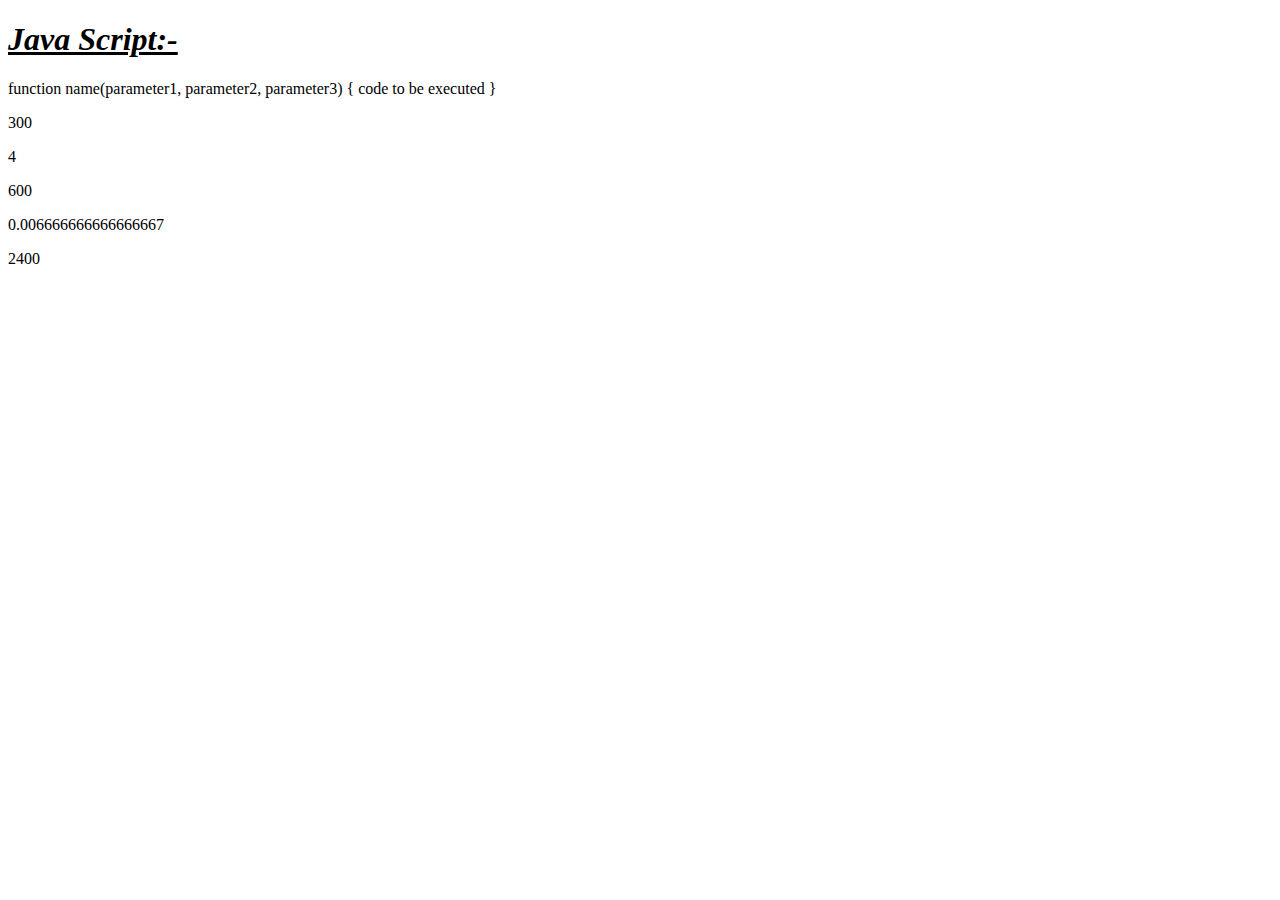
==== index.html @ 3918243c "Add files via upload" ====
<!DOCTYPE html>
<html lang="en">
<head>
    <meta charset="UTF-8">
    <meta name="viewport" content="width=device-width, initial-scale=1.0">
    <title>Java Script</title>
     <script src="js.js"></script>
</head>
<body>
    <h1><i><u>Java Script:-</u></i></h1>
    <p>function name(parameter1, parameter2, parameter3) {
        code to be executed
      }</p>
    <p id="one"></p>
    <script>
        function add(h1, h2){
        return h1+h2;
        }
       let result1=add(100,200); document.getElementById("one").innerHTML=result1;
    </script>
    <p id="demo"></p>
    <script>
        function subtract(p1, p2){
        return p1-p2;
        }
       let result2=(10,4); document.getElementById("demo").innerHTML=result2;
    </script>
     <p id="two"></p>
     <script>
         function multiply(h1, h2){
         return h1*h2;
         }
        let result3=multiply(3,200); document.getElementById("two").innerHTML=result3;
     </script>
     <p id="three"></p>
     <p id="four"></p>
     <script>
         function division(t1, t2){
         return t1/t2;
         }
        let result4= division(4,600); document.getElementById("three").innerHTML=result4;
        console.log(result4);
        let result5= mango(4,600); document.getElementById("four").innerHTML=result5;
     </script>


</body>
</html>
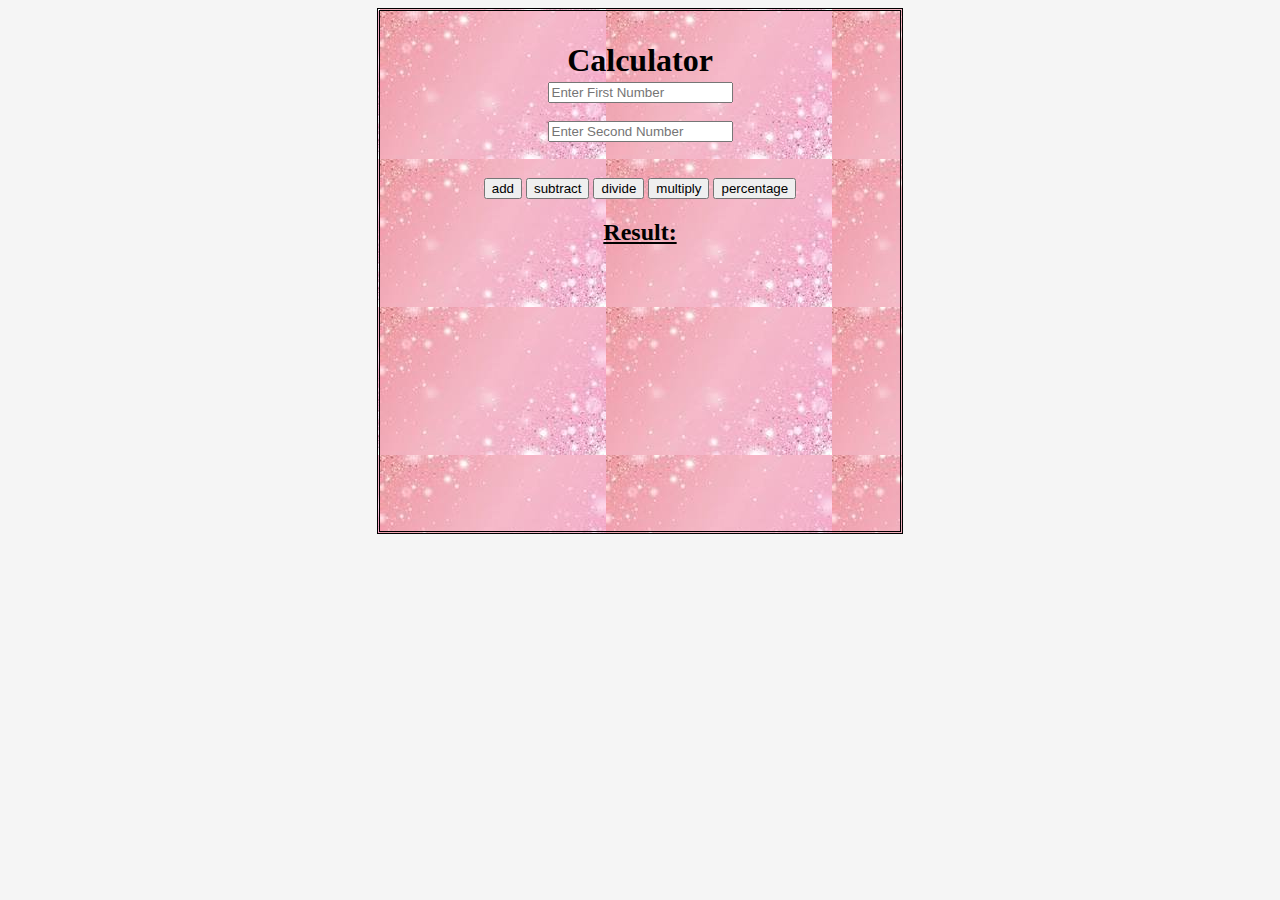
==== commit 6fddc658: "Add files via upload" ====
--- a/index.html
+++ b/index.html
@@ -3,46 +3,33 @@
 <head>
     <meta charset="UTF-8">
     <meta name="viewport" content="width=device-width, initial-scale=1.0">
-    <title>Java Script</title>
-     <script src="js.js"></script>
+    <title>Document</title>
+    <link rel="stylesheet" href="style.css">
+    <script src="calculator.js"></script>
 </head>
-<body>
-    <h1><i><u>Java Script:-</u></i></h1>
-    <p>function name(parameter1, parameter2, parameter3) {
-        code to be executed
-      }</p>
-    <p id="one"></p>
-    <script>
-        function add(h1, h2){
-        return h1+h2;
-        }
-       let result1=add(100,200); document.getElementById("one").innerHTML=result1;
-    </script>
-    <p id="demo"></p>
-    <script>
-        function subtract(p1, p2){
-        return p1-p2;
-        }
-       let result2=(10,4); document.getElementById("demo").innerHTML=result2;
-    </script>
-     <p id="two"></p>
-     <script>
-         function multiply(h1, h2){
-         return h1*h2;
-         }
-        let result3=multiply(3,200); document.getElementById("two").innerHTML=result3;
-     </script>
-     <p id="three"></p>
-     <p id="four"></p>
-     <script>
-         function division(t1, t2){
-         return t1/t2;
-         }
-        let result4= division(4,600); document.getElementById("three").innerHTML=result4;
-        console.log(result4);
-        let result5= mango(4,600); document.getElementById("four").innerHTML=result5;
-     </script>
-
-
+<body> 
+     <!-- calculator -->
+     <div id="class">
+        <div id="calculator">
+          <h1>Calculator</h1>
+          <br><br>
+          <div class="input">
+           <input id="alphabet1" placeholder="Enter First Number" type="number">
+           <br>
+           <input id="alphabet2" placeholder="Enter Second Number " type="number">
+           <br><br>
+           <div class="symbols">
+            <button onclick="add()">add</button>
+            <button onclick="subtract()">subtract</button>
+            <button onclick="divide()">divide</button>
+            <button onclick="multiply()">multiply</button>
+            <button onclick="percentage()">percentage</button>
+          </div>
+          <div class="result">
+            <h2><u>Result:<span id="result"></span></u></h2>
+          </div>
+          </div>
+        </div>
+      </div>
 </body>
 </html>--- a/style.css
+++ b/style.css
@@ -0,0 +1,40 @@
+#class{
+    text-align: center;
+    /* border-style: double; */
+    display: flex;
+    flex-direction: column ;
+}
+body{
+    text-align: center;
+    font-size: medium;
+    background-color:whitesmoke;
+}
+#calculator{
+
+    border-style: double;
+    padding: 10px; 
+    width:500px;
+    height:500px;
+     margin:auto;
+     background-image: url("[data-uri]") ; 
+}
+.symbol{
+    padding: 5px 10px;
+    margin:5px;
+    border: none; 
+    cursor:pointer;
+    
+     }
+
+button:hover{
+        color: coral;
+
+}
+.input{
+    display: flex;
+    flex-direction: column;
+    align-items: center;
+    height:75px;
+    justify-content: center;
+   
+}